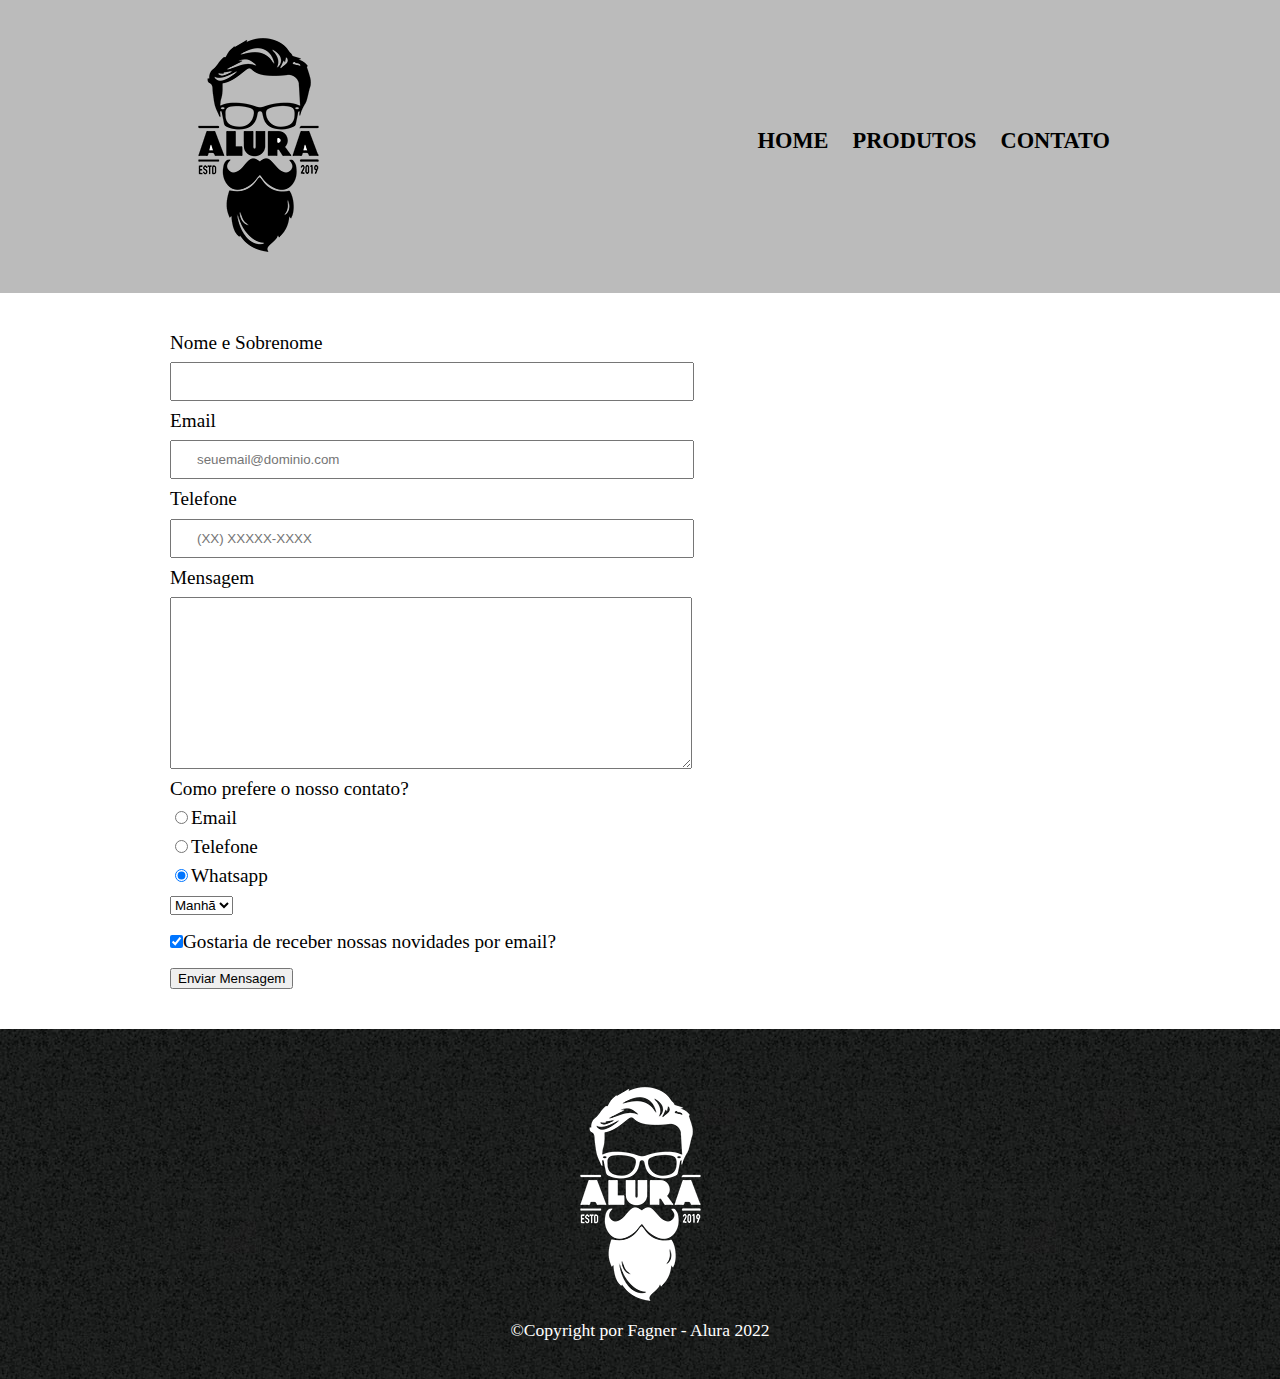
==== contato-teste.html @ 3b19631a "initial" ====
<!DOCTYPE html>
<html lang="pt-br">
<head>
    <meta charset="UTF-8">
    <meta http-equiv="X-UA-Compatible" content="IE=edge">
    <meta name="viewport" content="width=device-width, initial-scale=1.0">
    <link rel="stylesheet" href="reset.css/reset.css">
    <link rel="stylesheet" href="style.css">
    <title>Contato Barbearia - Alura</title>
</head>
<body>
    <header>
        <div class="caixa">
            <h1><img src="imagens-index/logo.png" alt="Logo Barbearia Alura"></h1>
            <nav>
                <ul>
                    <li><a href="index.html" target="_self" rel="prev">Home</a></li>
                    <li><a href="produtos.html" target="_self">Produtos</a></li>
                    <li><a href="#">Contato</a></li>
                </ul>
            </nav>
        </div>
    </header>

    <main>
        <form>

            <label for="nomesobrenome">Nome e Sobrenome</label>
            <input class="input-padrao" id="nomesobrenome" type="text" required>

            <label for="Email">Email</label>
            <input class="input-padrao" id="email" type="text" required placeholder="seuemail@dominio.com">

            <label for="telefone">Telefone</label>
            <input class="input-padrao" id="telefone" type="text" required placeholder="(XX) XXXXX-XXXX">

            <label for="mensagem">Mensagem</label>
            <textarea class="input-padrao" name="" id="mensagem" cols="30" rows="10"></textarea>

            <div>

                <p>Como prefere o nosso contato?</p>
                <label for="radio-email"><input id="radio-email" name="contato" type="radio">Email</label>
                
                <label for="radio-telefone"><input id="radio-telefone" name="contato" type="radio">Telefone</label>
                
                <label for="radio-whatsapp"><input id="radio-whatsapp" name="contato" type="radio" checked>Whatsapp</label>

            </div>

            <select>
                <option>Manhã</option>
                <option>Tarde</option>
                <option>Noite</option>
            </select>

            <label><input class="checkbox" type="checkbox" checked>Gostaria de receber nossas novidades por email?</label>

            <input type="submit" value="Enviar Mensagem">

        </form>
    </main>

    <footer>
        <div class="rodape">
            <img src="imagens-index/logo-branco.png" alt="Logo Barbearia Alura Branca">
            <p class="copyright">&copy;Copyright por Fagner - Alura 2022</p>
        </div>
    </footer>
</body>
</html>
---- style.css ----
@charset "UTF-8";

header {
    background-color: #bbbbbb;
    padding: 20px 0px;
}

.caixa {
    position: relative;
    margin: auto;
    width: 940px;
}

.caixa ul {
    position: absolute;
    top: 110px;
    right: 0px;
}

.caixa li {
    display: inline;
    margin-left: 20px;
}

.caixa a {
    color: black;
    text-transform: uppercase;
    text-decoration: none;
    font-weight: bold;
    font-size: 1.4em;
}

.caixa a:hover {
    color: #c78c19;
    text-decoration: underline;
}

.rodape {
    background: url("./imagens-index/bg.jpg");
    text-align: center;
    padding: 40px 0px;
}

.copyright {
    color: white;
    font-size: 1.1em;
}

main {
    margin: auto;
    max-width: 940px;
}

form {
    margin: 40px 0px;
}

form label, form p {
    display: block;
    font-size: 1.2em;
    margin: 10px 0px;
}

.input-padrao {
    display: block;
    margin: 10px 0px;
    padding: 10px 25px;
    width: 50%;
}

.checkbox {
    margin: 10px 0px;
}
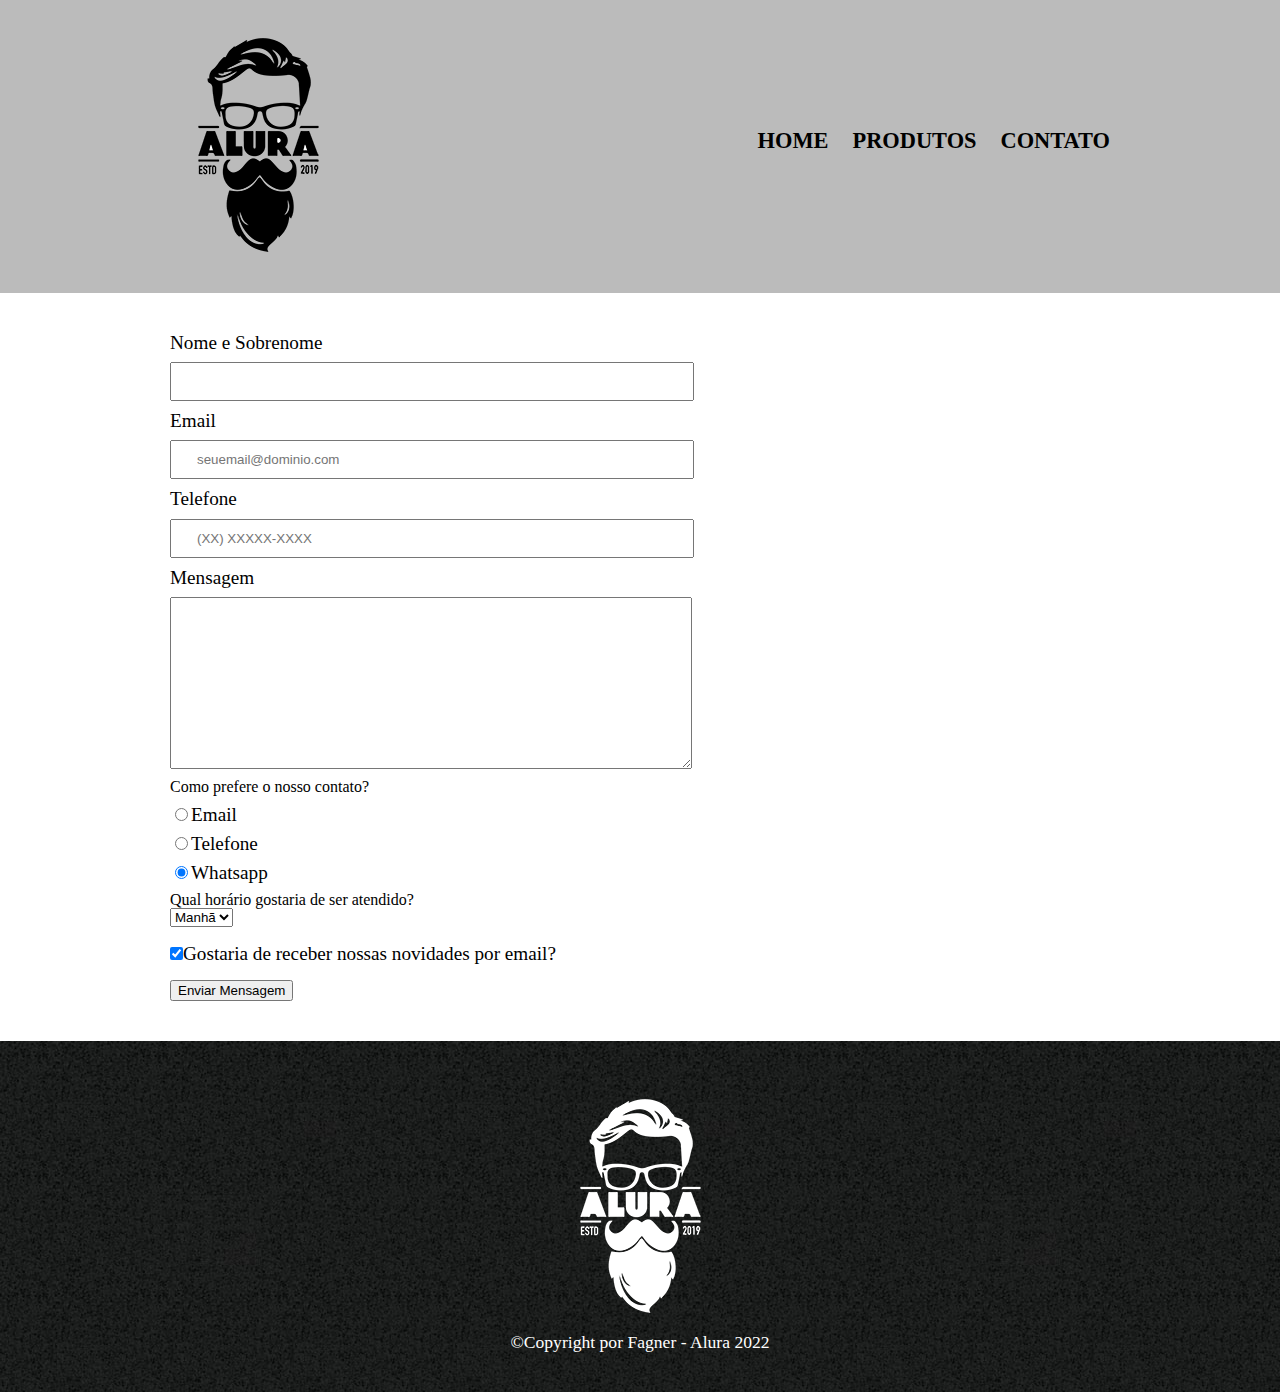
==== commit 3a0cbcc7: "k" ====
--- a/contato-teste.html
+++ b/contato-teste.html
@@ -37,22 +37,27 @@
             <label for="mensagem">Mensagem</label>
             <textarea class="input-padrao" name="" id="mensagem" cols="30" rows="10"></textarea>
 
-            <div>
+            <fieldset>
 
-                <p>Como prefere o nosso contato?</p>
+                <legend>Como prefere o nosso contato?</legend>
                 <label for="radio-email"><input id="radio-email" name="contato" type="radio">Email</label>
                 
                 <label for="radio-telefone"><input id="radio-telefone" name="contato" type="radio">Telefone</label>
                 
                 <label for="radio-whatsapp"><input id="radio-whatsapp" name="contato" type="radio" checked>Whatsapp</label>
 
-            </div>
+            </fieldset>
 
-            <select>
-                <option>Manhã</option>
-                <option>Tarde</option>
-                <option>Noite</option>
-            </select>
+            <fieldset>
+
+                <legend>Qual horário gostaria de ser atendido?</legend>
+                <select>
+                    <option>Manhã</option>
+                    <option>Tarde</option> 
+                    <option>Noite</option>
+                </select>
+
+            </fieldset>
 
             <label><input class="checkbox" type="checkbox" checked>Gostaria de receber nossas novidades por email?</label>
 
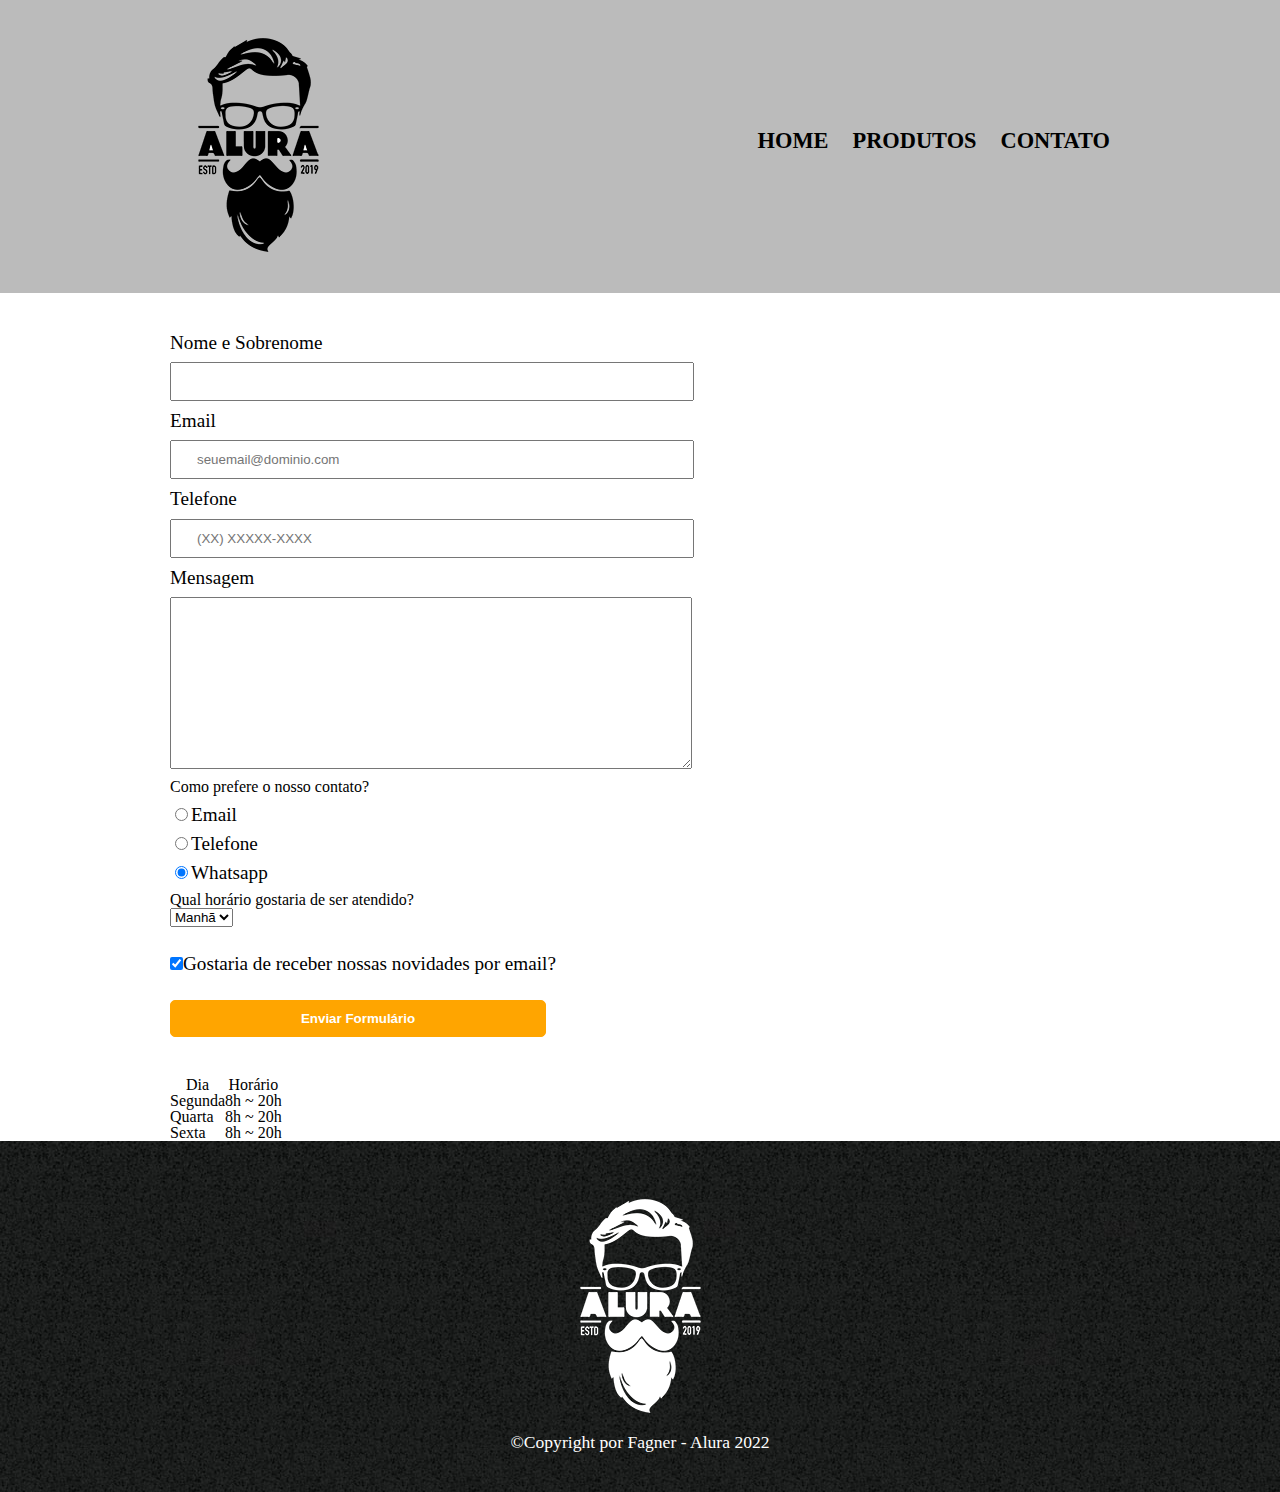
==== commit ac8b96ce: "button test" ====
--- a/contato-teste.html
+++ b/contato-teste.html
@@ -61,9 +61,36 @@
 
             <label><input class="checkbox" type="checkbox" checked>Gostaria de receber nossas novidades por email?</label>
 
-            <input type="submit" value="Enviar Mensagem">
+            <input class="enviar" type="submit" value="Enviar Formulário">
 
         </form>
+
+        <table>
+
+            <thead>
+                <tr>
+                    <th>Dia</th>
+                    <th>Horário</th>
+                </tr>
+            </thead>
+
+            <tbody>
+                <tr>
+                    <td>Segunda</td>
+                    <td>8h ~ 20h</td>
+                </tr>
+                <tr>
+                    <td>Quarta</td>
+                    <td>8h ~ 20h</td>
+                </tr>
+                <tr>
+                  <td>Sexta</td>  
+                  <td>8h ~ 20h</td>  
+                </tr>
+            </tbody>
+
+        </table>
+
     </main>
 
     <footer>
--- a/style.css
+++ b/style.css
@@ -69,5 +69,22 @@
 }
 
 .checkbox {
-    margin: 10px 0px;
+    margin: 20px 0px;
+}
+
+.enviar {
+    background-color: orange;
+    border: 1px solid orange;
+    color: white;
+    cursor: pointer;
+    font-weight: bold;
+    border-radius: 5px;
+    padding: 10px 0px;
+    width: 40%;
+}
+
+.enviar:hover {
+    background-color: darkorange;
+    transform: scale(1.07);
+    transition-duration: .5s;
 }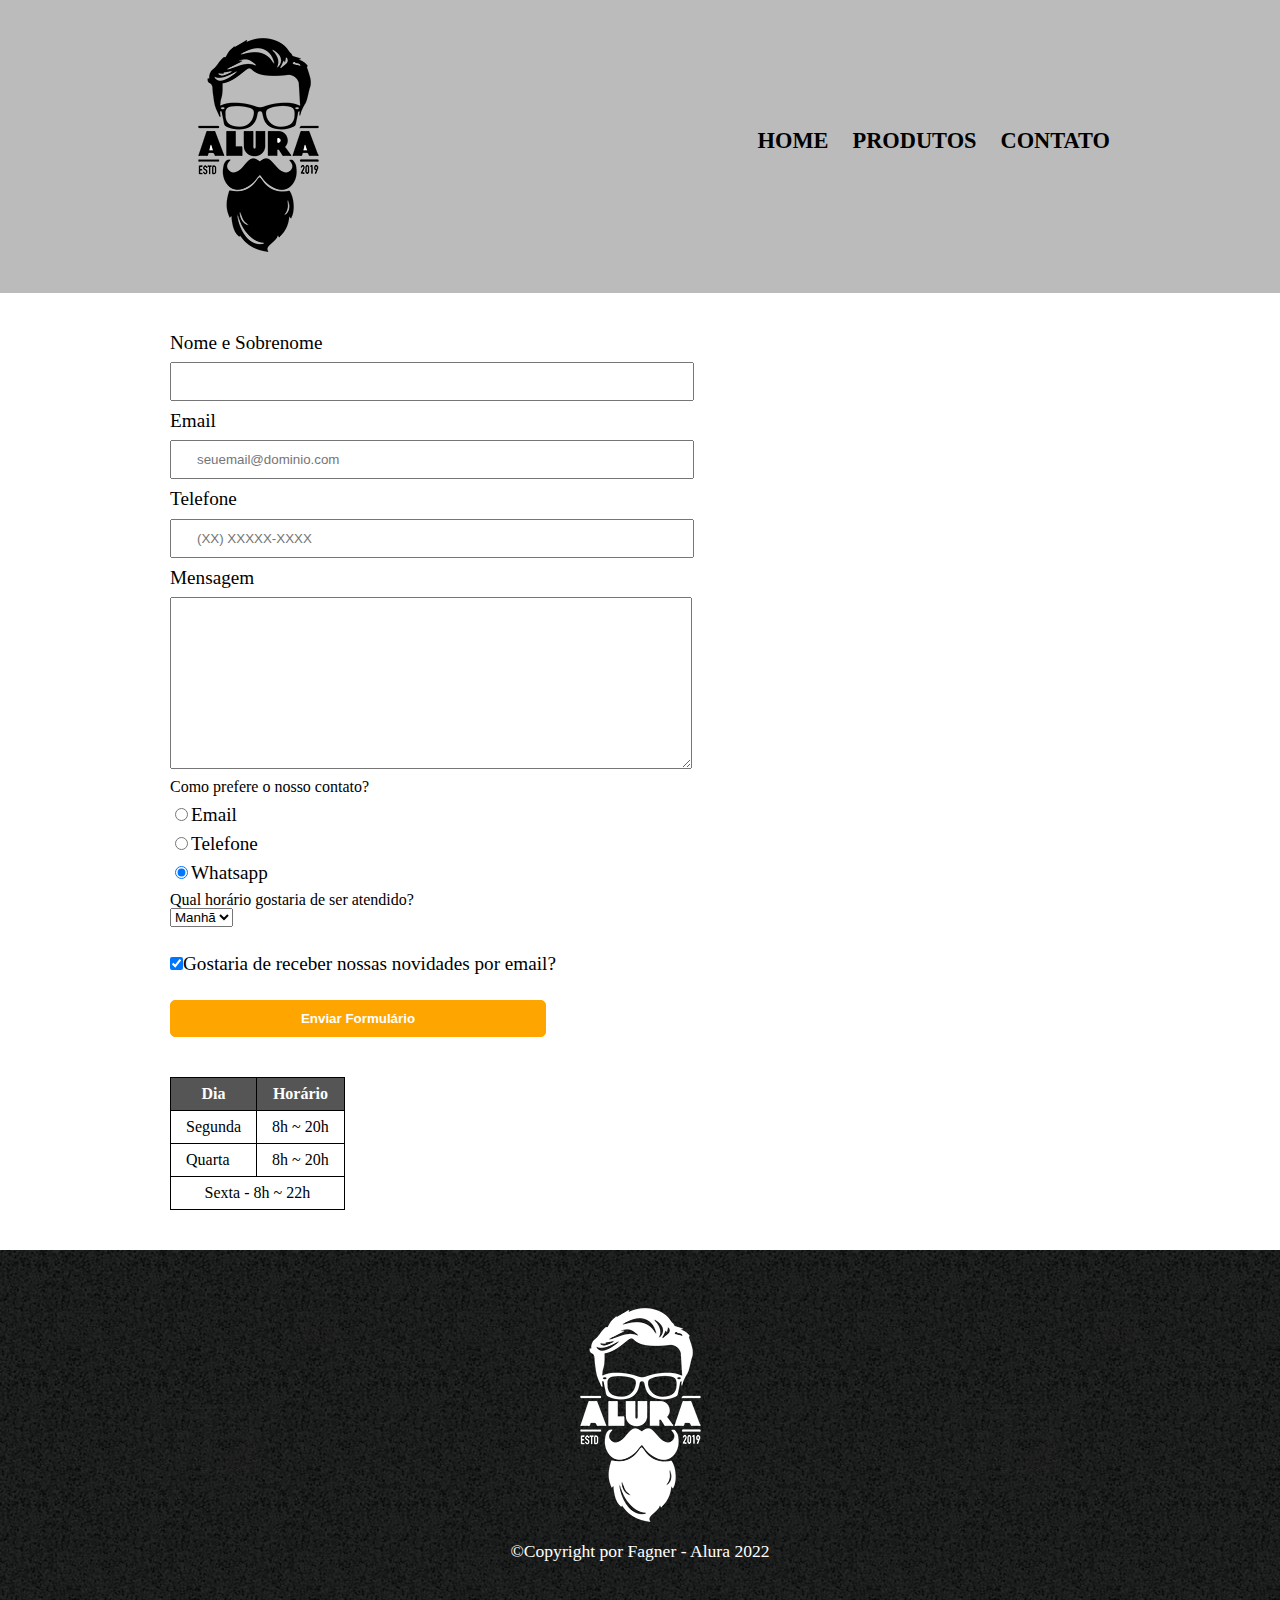
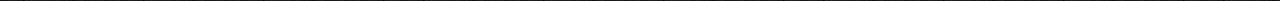
==== commit 31052e3b: "emplemented colspan" ====
--- a/contato-teste.html
+++ b/contato-teste.html
@@ -84,8 +84,7 @@
                     <td>8h ~ 20h</td>
                 </tr>
                 <tr>
-                  <td>Sexta</td>  
-                  <td>8h ~ 20h</td>  
+                  <td colspan="2" class="sexta-celula">Sexta - 8h ~ 22h</td>    
                 </tr>
             </tbody>
 
--- a/style.css
+++ b/style.css
@@ -8,7 +8,7 @@
 .caixa {
     position: relative;
     margin: auto;
-    width: 940px;
+    max-width: 940px;
 }
 
 .caixa ul {
@@ -87,4 +87,23 @@
     background-color: darkorange;
     transform: scale(1.07);
     transition-duration: .5s;
+}
+
+table {
+    margin: 20px 0px 40px;
+}
+
+thead {
+    background-color: #555555;
+    color: white;
+    font-weight: bold;
+}
+
+td, th {
+    border: 1px solid black;
+    padding: 8px 15px;
+}
+
+.sexta-celula {
+    text-align: center;
 }